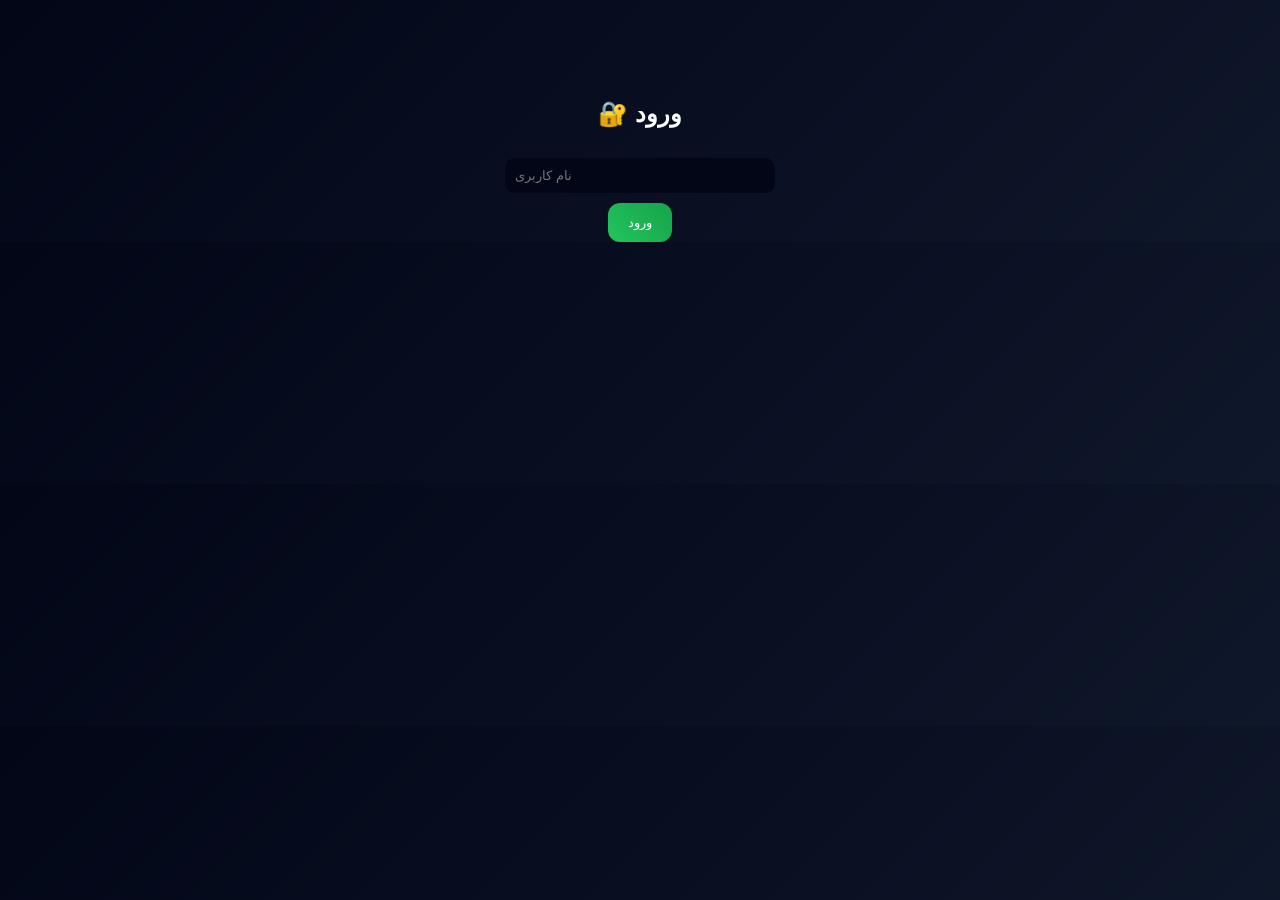
==== index.html @ 94d2190d "Add files via upload" ====
<!DOCTYPE html>
<html lang="fa">
<head>
<meta charset="UTF-8">
<title>پنل حرفه‌ای</title>
<link rel="stylesheet" href="style.css">
</head>

<body>

<div id="app"></div>

<script src="app.js"></script>
</body>
</html>
---- style.css ----
body {
    margin: 0;
    background: linear-gradient(135deg, #020617, #0f172a);
    color: white;
    font-family: sans-serif;
}

.center {
    text-align: center;
    margin-top: 100px;
}

input, select {
    width: 250px;
    padding: 10px;
    margin: 10px;
    border-radius: 10px;
    border: none;
    background: #020617;
    color: white;
}

button {
    padding: 12px 20px;
    border-radius: 12px;
    border: none;
    background: linear-gradient(45deg, #22c55e, #16a34a);
    color: white;
    cursor: pointer;
    transition: 0.3s;
}

button:hover {
    transform: scale(1.05);
}

.nav {
    display: flex;
    justify-content: space-around;
    background: #020617;
    padding: 15px;
}

.card {
    background: rgba(255,255,255,0.05);
    margin: 20px;
    padding: 20px;
    border-radius: 20px;
}
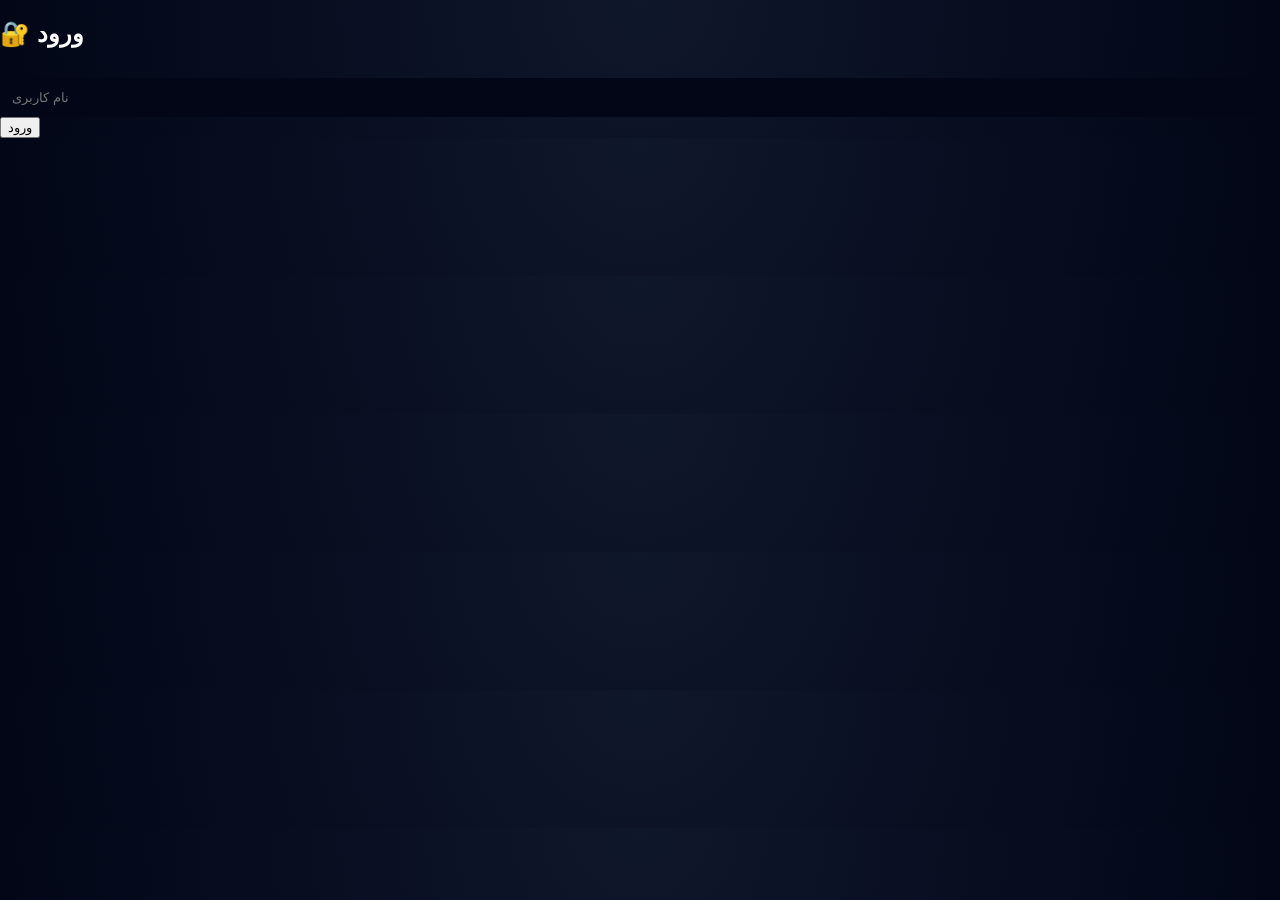
==== commit 6fe12af6: "index.html" ====
--- a/index.html
+++ b/index.html
@@ -2,14 +2,89 @@
 <html lang="fa">
 <head>
 <meta charset="UTF-8">
-<title>پنل حرفه‌ای</title>
-<link rel="stylesheet" href="style.css">
+<title>Panel</title>
+
+<style>
+body {
+    margin:0;
+    font-family:sans-serif;
+    background: radial-gradient(circle at top, #0f172a, #020617);
+    color:white;
+}
+
+/* کارت */
+.card {
+    background: rgba(255,255,255,0.05);
+    backdrop-filter: blur(15px);
+    margin:20px;
+    padding:20px;
+    border-radius:20px;
+    box-shadow:0 0 30px rgba(0,0,0,0.6);
+}
+
+/* دکمه گنگ */
+.btn {
+    display:block;
+    width:100%;
+    padding:14px;
+    margin-top:10px;
+    border:none;
+    border-radius:12px;
+    background: linear-gradient(45deg,#22c55e,#16a34a);
+    color:white;
+    font-weight:bold;
+    cursor:pointer;
+    transition:0.2s;
+}
+
+.btn:active {
+    transform:scale(0.95);
+}
+
+/* اینپوت */
+input,select {
+    width:100%;
+    padding:12px;
+    margin-top:10px;
+    border-radius:10px;
+    border:none;
+    background:#020617;
+    color:white;
+}
+
+/* ناوبری پایین */
+.nav {
+    position:fixed;
+    bottom:0;
+    width:100%;
+    display:flex;
+    justify-content:space-around;
+    background:#020617;
+    padding:10px;
+    box-shadow:0 -5px 20px rgba(0,0,0,0.5);
+}
+
+.nav button {
+    background:none;
+    border:none;
+    color:white;
+    font-size:20px;
+}
+
+/* لیست سفارش */
+.order {
+    background:#020617;
+    padding:15px;
+    border-radius:12px;
+    margin-top:10px;
+}
+</style>
+
 </head>
-
 <body>
 
 <div id="app"></div>
 
 <script src="app.js"></script>
 </body>
-</html>+  </html>
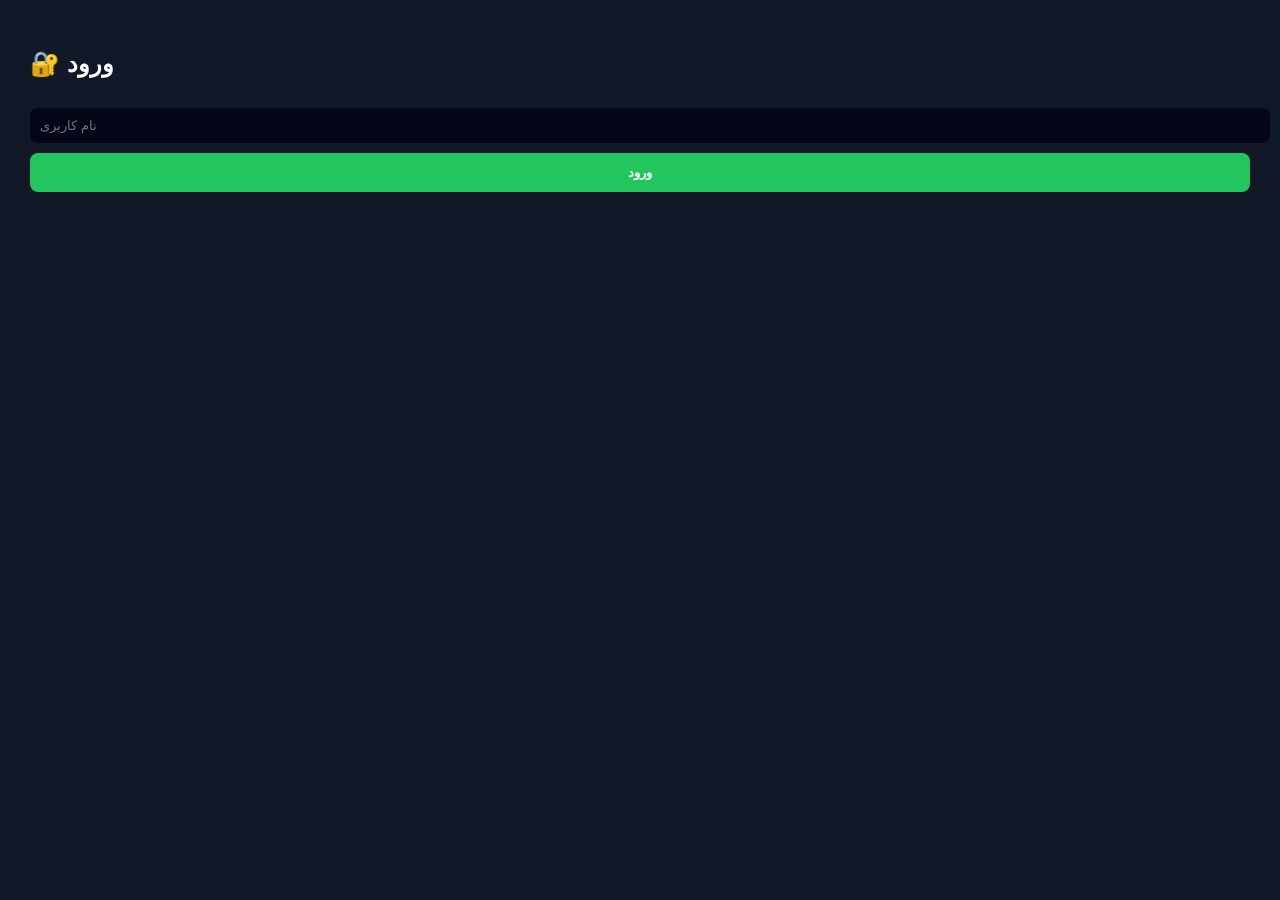
==== commit 742c8a3a: "index.html" ====
--- a/index.html
+++ b/index.html
@@ -8,83 +8,64 @@
 body {
     margin:0;
     font-family:sans-serif;
-    background: radial-gradient(circle at top, #0f172a, #020617);
-    color:white;
+    background:#0f172a;
+    color:#fff;
+}
+
+/* هدر */
+.header {
+    background:#020617;
+    padding:15px;
+    display:flex;
+    justify-content:space-between;
 }
 
 /* کارت */
 .card {
-    background: rgba(255,255,255,0.05);
-    backdrop-filter: blur(15px);
-    margin:20px;
-    padding:20px;
-    border-radius:20px;
-    box-shadow:0 0 30px rgba(0,0,0,0.6);
+    background:#111827;
+    margin:15px;
+    padding:15px;
+    border-radius:12px;
 }
 
-/* دکمه گنگ */
+/* دکمه */
 .btn {
-    display:block;
     width:100%;
-    padding:14px;
+    padding:12px;
     margin-top:10px;
     border:none;
-    border-radius:12px;
-    background: linear-gradient(45deg,#22c55e,#16a34a);
-    color:white;
+    border-radius:8px;
+    background:#22c55e;
+    color:#fff;
     font-weight:bold;
-    cursor:pointer;
-    transition:0.2s;
-}
-
-.btn:active {
-    transform:scale(0.95);
 }
 
 /* اینپوت */
 input,select {
     width:100%;
-    padding:12px;
+    padding:10px;
     margin-top:10px;
-    border-radius:10px;
+    border-radius:8px;
     border:none;
     background:#020617;
-    color:white;
+    color:#fff;
 }
 
-/* ناوبری پایین */
-.nav {
-    position:fixed;
-    bottom:0;
-    width:100%;
-    display:flex;
-    justify-content:space-around;
+/* سفارش */
+.order {
     background:#020617;
     padding:10px;
-    box-shadow:0 -5px 20px rgba(0,0,0,0.5);
-}
-
-.nav button {
-    background:none;
-    border:none;
-    color:white;
-    font-size:20px;
-}
-
-/* لیست سفارش */
-.order {
-    background:#020617;
-    padding:15px;
-    border-radius:12px;
     margin-top:10px;
+    border-radius:8px;
 }
 </style>
 
 </head>
+
 <body>
 
 <div id="app"></div>
 
 <script src="app.js"></script>
 </body>
-  </html>
+</html>
